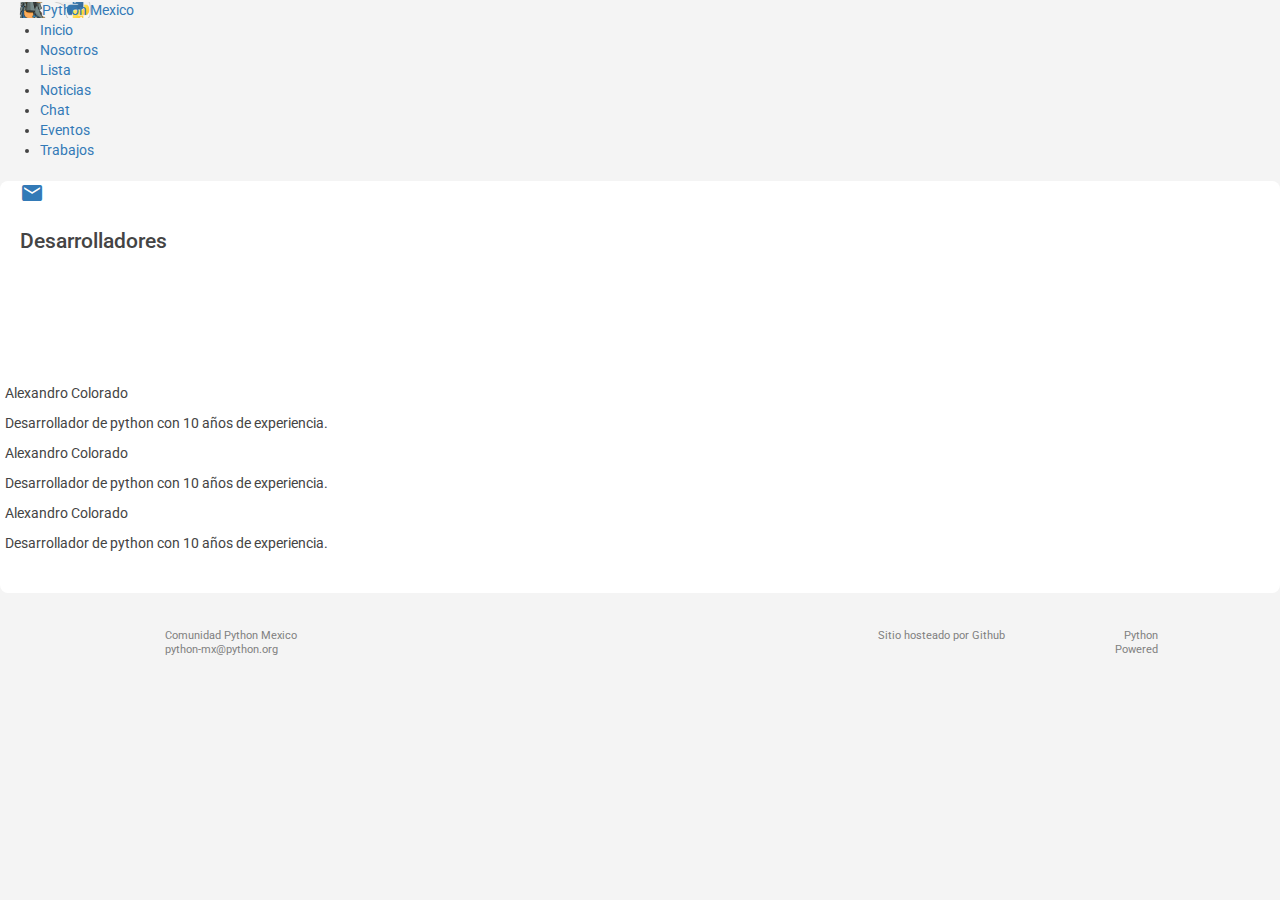
==== trabajo/index.html @ a0f5779c "add img-circle to the profile images" ====
<!DOCTYPE html>
<html lang="es">
    <head>
        <meta charset="utf-8">
        <meta name="robots" content="index, follow">
        <meta http-equiv="X-UA-Compatible" content="IE=edge">
        <meta name="viewport" content="width=device-width, initial-scale=1">
        <title>
             Python Mexico
        </title>
        <link rel="stylesheet" href="//maxcdn.bootstrapcdn.com/bootstrap/3.2.0/css/bootstrap.min.css">
        <link rel="stylesheet" href="//maxcdn.bootstrapcdn.com/font-awesome/4.1.0/css/font-awesome.min.css">
        <link rel="stylesheet" href="/static/css/animate.css">
        <link rel="stylesheet" href="/static/css/styles.css">

         

        <!--[if lt IE 9]>
            <script src="https://oss.maxcdn.com/libs/html5shiv/3.7.0/html5shiv.js"></script>
            <script src="https://oss.maxcdn.com/libs/respond.js/1.4.2/respond.min.js"></script>
        <![endif]-->

        <script src="/static/jquery/1.11.0/jquery.min.js"></script>
        <script src="/static/bootstrap/3.1.1/js/bootstrap.min.js"></script>
        <script src="/static/bootstrap/3.1.1/js/bootstrap-growl.min.js"></script>

		<!-- Materialize CSS -->
        <link rel="stylesheet" href="/static/css/materialize.min.css" />
        <link rel="stylesheet" href="/static/css/mobile.css" />
		<link href="http://fonts.googleapis.com/icon?family=Material+Icons" rel="stylesheet">
        <script src="/static/js/materialize.min.js"></script>

        <script src="/static/js/web.js"></script>
		<script src="/static/js/brython.js"></script>
		<script id="pyscript" type="text/python" src="/static/js/feeds.py"></script>
        <link rel="icon" href="/static/img/icons/pyar.ico" type="image/ico">

       <style type="text/css">
			.gitter-chat-embed-action-bar { 
				margin-top: 80px; 
				background: transparent; 
				margin-right: 50px; 
			}	
		</style> 


    </head>
    <body onLoad="brython()">

        



<header id="header" class="navbar navbar-static-top" role="banner">
		<nav class="indigo accent-4">
		  <div class="nav-wrapper ">
			<a href="/" id="logo" class="brand-logo left">Python Mexico</a>
			<ul id="nav-mobile" class="right hide-on-med-and-down">
				<li>
					<a href="/"><span class="inicio"></span>Inicio</a>
				</li>
				<li>
					<a href="/nosotros/"><span class="quienes_somos"></span>Nosotros</a>
				</li>
				<li>
					<a href="/lista/"><span class="navbar_lista_de_correo"></span>Lista</a>
				</li>
				<li>
					<a href="/noticias/"><span class="news"></span>Noticias</a>
				</li>
				<li>
					<a href="irc://irc.freenode.net/pythonmx"><span class="irc"></span>Chat</a>
				</li>
				<li>
					<a href="/eventos/"><span class="eventos"></span>Eventos</a>
				</li>
				<li>
					<a href="/trabajo/"><span class="jobs"></span>Trabajos</a>
				</li>
			</ul>
		   </div>
		</nav>
</header>


<main id="main" role="main">

<!-- floating button -->
<div class="fixed-action-btn" style="bottom: 45px; right: 24px">
	<a class="btn-floating btn-large blue modal-trigger" href="#sub">
		<i class="large material-icons">email</i>
	</a>
</div>
  

<div class="row">

  <div class="col-md-8">
	

	<section>
		<h1 class="headertitle">Desarrolladores</h1>
        <div class="row index-content">
            <article class="col s12 m4">
				<img src="" class="profile_image img-circle" />
				<p class="name">Alexandro Colorado</p>
				<p class="description">Desarrollador de python con 10 a&ntilde;os de experiencia.</p>
			</article>
            <article class="col s12 m4">
				<p class="name">Alexandro Colorado</p>
				<p class="description">Desarrollador de python con 10 a&ntilde;os de experiencia.</p>

			</article>

            <article class="col s12 m4">
				<p class="name">Alexandro Colorado</p>
				<p class="description">Desarrollador de python con 10 a&ntilde;os de experiencia.</p>

			</article>
		</div>
		<div class="row">
		<article class="col s12 m4">

			</article>
            <article class="col s12 m4">

			</article>

            <article class="col s12 m4">

			</article>
		</div>
	</section>
	</div>
</div>

     <!--/container-->

	 <!-- Modal dialog -->
	 <div id="sub" class="modal">
		 <div class="modal-content">
			 <h4>Inscribete</h4>
			 
			 <!-- Subscription form -->
		 <form class="">
			 <i class="material-icons prefix">email</i>
			 <input id="icon_prefix" type="email" class="validate" />
			 <label for="icon_prefix">Inserta tu correo</label>
			 <div class="row">
			 <div class="col s6 offset-s8">
			 <a href="#!" class="modal-action modal-close waves-effect waves-green btn">Enviar</a>
			 <a href="#!" class="modal-action modal-close waves-effect pink accent-2 btn">Cerrar</a>
			 </div>
			 </div>
		 </form>

		 </div>
	 </div>
	 <!-- Modal dialog CLOSE -->

</main>

            
        

        <footer id="footer" class="container">
    <div class="row">
        <div class="col-xs-6">
            <ul class="list-inline left">
                <li class="pyar"><a href="/">Comunidad Python Mexico</a><br><a href="mailto:python-mx@python.org">python-mx@python.org</a></li>
            </ul>
        </div>
        <div class="col-xs-6">
            <ul class="list-inline right">
                <li class="usla"><a href="http://github.org/">Sitio hosteado por Github</li>
                <li class="python"><a href="https://github.com/PythonMexico/pythonmexico.github.io">Python<br>Powered</a></li>
            </ul>
        </div>
    </div>
</footer>


        <script type="text/javascript">
            function csrfSafeMethod(method) {
            // these HTTP methods do not require CSRF protection
                return (/^(GET|HEAD|OPTIONS|TRACE)$/.test(method));
            }
            $.ajaxSetup({
                beforeSend: function(xhr, settings) {
                    if (!csrfSafeMethod(settings.type) && !this.crossDomain) {
                        xhr.setRequestHeader("X-CSRFToken", 'oZ0FX8Bn7lEV84BfEJUZn6gDTkQkiDRt');
                    }
                }
            });

       // initialize modal javascript
			$(document).ready(function() {
				$('.modal-trigger').leanModal();
			});
        </script>
		<script>
		  ((window.gitter = {}).chat = {}).options = {
			room: 'PythonMexico/pythonmexico.github.io'
		  };
		</script>
		<script src="https://sidecar.gitter.im/dist/sidecar.v1.js" async defer></script>
    </body>
</html>
---- static/css/styles.css ----
@import url(http://fonts.googleapis.com/css?family=Ubuntu+Mono:400,400italic,700);
@import url(http://fonts.googleapis.com/css?family=Roboto:400,700);

/*
 * General
 */
body, td, tr, div, p, form, input,
select, textarea, font {
    font-family: 'Roboto';
}

body {
    background-color: #f4f4f4;
    color: #444;
}

a.http:before {
        content: url(/static/img/moin-www.png);
        margin: 0 0.2em;
}
p {
    margin-top: 10px;
}

/*
 * Main
 */
.page-header {
    color: #FB8B00;
    margin-top: 30px;
}
#main {
    background: #fff;
    border-radius: 8px;
    padding: 0px 20px 30px;
}

@media (max-width: 992px) {
    #main {
        padding-top: 20px;
    }
}

#main > div.row > div.col-md-8 div.row > article.col-sm-4 > div.img {
        background-image: url(/static/img/icons/icons.png);
        height: 62px;
        width: 62px;
        margin: 0 auto;
}


#main > div.row > div.col-md-8 div.row > article.col-sm-4 > div.img.aprendiendo_python {
        background-position: 62px 0;
}
#main > div.row > div.col-md-8 div.row > article.col-sm-4 > div.img.proyectos_comunidad {
        background-position: -201px 0;
}
#main > div.row > div.col-md-8 div.row > article.col-sm-4 > div.img.lista_correo {
        background-position: -134px 0;
}
#main > div.row > div.col-md-8 div.row > article.col-sm-4 > div.img.wiki {
        background-position: -67px 0;
}
#main > div.row > div.col-md-8 div.row > article.col-sm-4 > div.img.adopta_un_newbie {
        background-position: -268px 0;
}

/*
 * Ribbon
 */

/*
#ribbon {
	top: 140px;
	left: -48px;
	width: 100%;
	height: 137px;
	padding-left: 17px;
	position: absolute;
	background-color: #39ade6;
}

#ribbon:after {
	right:0;
	bottom:-25px;
	width: 41px;
	height: 25px;
	content: "";
	position: absolute;
	background: url(/static/img/ribbon.png);
}
*/

/*
 * Search
 */

iframe#google {
	border:0;
	margin:0;
	padding:0;
	width: 100%;
}

#search-form {
    margin-bottom: 20px;
}

#search-form input {
    color: #999;
    font-weight: bold;
    background: #eee;
    border-color: #eee;
    -webkit-box-shadow: none;
    -moz-box-shadow: none;
    -o-box-shadow: none;
    box-shadow: none;
}

#search-form button {
    background: #ccc;
    color: #fff;
}

#searchResult div.modal-body {
	padding-top:0;
}


/*
 * Panels
 */

.list-group-item {
    background: #eee;
    border: 1px solid #fff;
}

.list-group-item:first-child {
    padding-top: 15px;
    border-top-right-radius: 8px;
    border-top-left-radius: 8px;
	background:#f4f4f4;
}
.list-group-item:last-child {
    padding-top: 15px;
    border-bottom-right-radius: 8px;
    border-bottom-left-radius: 8px;
	background:#f4f4f4;
}

.list-group {
	margin-top:20px;
}

.list-group-item-heading {
    font-weight:bold;
}

h3.list-group-item-heading {
    color: #f0a513;
}

h4.list-group-item-heading {
    color: #2ca8e4;
}

/*
 * Header
 */

#header {
	margin-bottom: 10px;
}

/*
 * Navbar
 */

#logo {
	background-image: url('/static/img/logo-header-textless.png');
	background-repeat: no-repeat;
	background-size: 88px;
	background-position: 10px;
	padding-left: 3em;
}


.navbar-header div.loginreg {
	text-align: center;
	margin-top: 38px;
}
.banner {
    padding: 0px 20px;
    background: 0 0 repeat #35679A url(../img/banner.png);
}
.banner p {
    font-size: 15px;
    text-shadow: 0px 0px 4px #444;
}
.banner h1 {
    text-shadow: 0px 0px 4px #777;
    font-size: 30px;
    font-weight: bold;
    padding-top: 7px;
    padding-left: 95px;
    background: url(../img/python-banner.png) 0 0 no-repeat transparent;
    height: 96px;
}
.banner .bigger {
    font-size: 38px;
    display: block;
}
.banner-wrapper {
    color: white;
}
#header .navbar-brand {
	width: 195px;
	height: 75px;
	display: block;
	text-indent: -9999px;
	background-position: center;
	background-repeat: no-repeat;
	background-image: url(/static/img/logo-header.png);
}

#header button.navbar-toggle {
	margin-top: 30px;
	background-color: #2ca8e4;
}

#header button.navbar-toggle .icon-bar {
	background-color: #fff;
}

#header-navbar-collapse {
	margin-right: -15px;
}
.board-list-item .label-default {
    margin-left: 6px;
}

@media (min-width: 768px) {
	#header-navbar-collapse {
		margin-left: -15px;
	}
}

#header-navbar-collapse > ul {
	margin-right: 0;
}

@media (min-width: 768px) {
	#header-navbar-collapse > ul {
		width: 100%;
	}
}

#header ul.navbar-nav > li {
	background-color: #fff;
}

#header ul.navbar-nav > li > a > span {
        display:block;
        height:25px;
        margin:0 auto;
}

#header ul.navbar-nav > li:not(.active) > a > span {
        background-image: url(/static/img/icons/icons.png);
}

#header ul.navbar-nav > li.active > a > span,
#header ul.navbar-nav > li:hover > a > span {
        background-image: url(/static/img/icons/icons_active.png);
}

#header ul.navbar-nav > li > a > span.inicio {
        width: 25px;
        background-position: -80px 25px;
}

#header ul.navbar-nav > li > a > span.quienes_somos {
        width: 25px;
        background-position: -44px 25px;
}
#header ul.navbar-nav > li > a > span.navbar_lista_de_correo {
    width: 30px;
    background-position: -323px 25px;
}
#header ul.navbar-nav > li > a > span.wiki {
        width: 20px;
        background-position: -292px 25px;
}
#header ul.navbar-nav > li > a > span.news {
        width: 26px;
        background-position: -255px 25px;
}
#header ul.navbar-nav > li > a > span.irc {
        width: 31px;
        background-position: -115px 25px;
}

#header ul.navbar-nav > li > a > span.eventos {
        width: 19px;
        background-position: -191px 25px;
}

#header ul.navbar-nav > li > a > span.pyar {
        width: 26px;
        background-position: -220px 25px;
}

#header ul.navbar-nav > li > a > span.jobs {
        width: 24px;
        background-position: -156px 25px;
}

@media (min-width: 768px) {
	#header ul.navbar-nav > li > a {
		padding-top: 15px;
		padding-bottom: 10px;
		background-color: #fff;
		border-left: 1px solid #f4f4f4;
		border-bottom: 6px solid #fff;
	}
}

#header ul.navbar-nav > li:first-child {
	border-left: 0;
}

@media (min-width: 768px) {
	#header ul.navbar-nav > li {
		width: 11.11%;
	}
}

#header ul.navbar-nav > li > a {
	padding: 0;
	color: #fb8b00;
	font-size: 15px;
	font-weight: bold;
	text-align: center;
	padding-top: 10px;
	padding-bottom: 5px;
}

#header ul.navbar-nav > li > a {
	border-bottom: 4px solid white;
}
#header ul.navbar-nav > li.active > a,
#header ul.navbar-nav > li:hover > a {
	background-color: #39ade6;
	border-bottom: 4px solid #fdca01;
    color: white;
}

@media (min-width: 768px) {
	#header ul.navbar-nav > li.active > a,
	#header ul.navbar-nav > li > a:hover {
		border-bottom: 6px solid #fdca01;
	}
}

/*
 *
 */

h3 {
	color:#35679a;
	font-weight: bold;
}

.headico {
	padding-left:30%;
}

/*
 * Footer
 */

#footer {
	padding-top: 30px;
	padding-bottom: 20px;
	background-color: #f4f4f4;
}

#footer a {
	color: #808080;
	font-size: 11px;
}

@media (min-width: 768px) {
	#footer ul.right {
		float: right;
	}
}

#footer li {
	line-height: 12px;
	padding-top: 5px;
	padding-bottom: 5px;
}

#footer li.pyar {
	padding-left: 100px;
	background-position: 0 center;
	background-repeat: no-repeat;
	background-image: url(/static/img/pyar-footer.png);
}

#footer li.usla,
#footer li.python {
    background-position: right center;
    background-repeat: no-repeat;
    float: left;
    text-align: right;
}
#footer li.usla {
    background-image: url(/static/img/usla-footer.png);
    padding-right: 80px;
}

#footer li.python {
    background-image: url(/static/img/python-footer.png);
    margin-left: 25px;
    padding-right: 52px;
 }
@media (max-width: 992px) {
    #footer li.python {
        clear: left;
        float: right;
        margin: 15px 0 0;
    }
}

/*
 * Inputs and forms
 */
.form-horizontal .form-actions {
    clear: both;
    margin-left: 15px;
}
.textarea.form-control {
    height: 140px;
}

.job-date {
    font-size: 14px;
    margin-left: 10px;
    color: #999;
}

time.published {
    font-size: 0.8em;
    color: #666;
}
.tags-group {
    margin-top: 15px;
    margin-bottom: 15px;
}
.board-list-item, .simple-list-item {
    margin-bottom: 25px;
}
.board-list-item {
    border-left: 3px solid #FDCA01;
    padding-left: 10px;
}
.board-list-item h4, .simple-list-item h4 {
    font-weight: bold;
}
.table.table-no-border tbody > tr > td,
.table.table-no-border tbody > tr > th {
    border-top: 0px none;
}
.board-list-simple-item {
    padding: 10px;
    margin-bottom: 10px;
}
.board-list-simple-item > h3 {
    margin-top: 0px;
}
.board-list-simple-item:nth-child(odd) {
    background-color: #F4F4F4;
}
@media (min-width: 768px) {
	.navbar-header div.loginreg {
		float: left;
	}
    .banner h1, .banner p {
        display: inline-block;
    }
}
@media (min-width: 992px) {
	.navbar-header div.loginreg {
		margin-top:0;
	}
    .banner-wrapper {
       color: white;
       width: 100%;
       position: absolute;
       /* top: 150px; */
    }
    .banner {
        height:137px;
        width: 100%;
        left: 0;
    }
    .index-content, .index-right {
       margin-top: 100px;
    }
    .banner h1 {
        margin-right: 20px;
        font-size: 35px;
    }
    .banner .bigger {
        font-size: 42px;
    }
    .banner p {
        width: 400px;
    }
    #div_id_description > label {
        width: 8.33333%;
    }
    #div_id_description > div {
        width: 60%;
    }
}
@media (min-width: 1200px) {
    .form-horizontal .form-actions {
        margin-left: 106px;
    }
}
@media (min-width: 1290px) {
    .banner-wrapper {
       width: calc(100% - (100% - 1170px)/2 + 41px);
       height: 162px;
    }
    .banner .container {
        position: absolute;
        right: 41px;
    }
    .ribbon {
        width: 41px;
        height: 25px;
        background-image: url(../img/ribbon.png);
        position: absolute;
        right: 0px;
        bottom: 0px;
    }
}

pre {
    font-family: 'Ubuntu Mono', monospace !important;
    font-size: 1em !important;
}

.editable button {
    float: right;
    margin: 0 0 1em 1em;
}

.waliki-nav {
    width: 100%;
    border-top: 1px solid #eee;
    margin-bottom: -20px;

}

.waliki-nav > li > a {
    padding-bottom: 0px;
    padding-top: 0px;
    font-size: 0.85em;
    color: #ccc;
}

a.white {
    color: #fff;
}

a.white:hover {
    color: #fff;
    text-decoration: none;
}

#sub {
	height: 275px;
}

.headertitle {
	font-size: 1.5em;
	margin-right: auto;
	margin-left: auto;
}
---- static/css/mobile.css ----
/* CSS para mobiles */

@media screen  and (device-width: 640px) {
.gitter-chat-embed-action-bar {display: none; }
.gitter-open-chat-embed {display: none; }
}
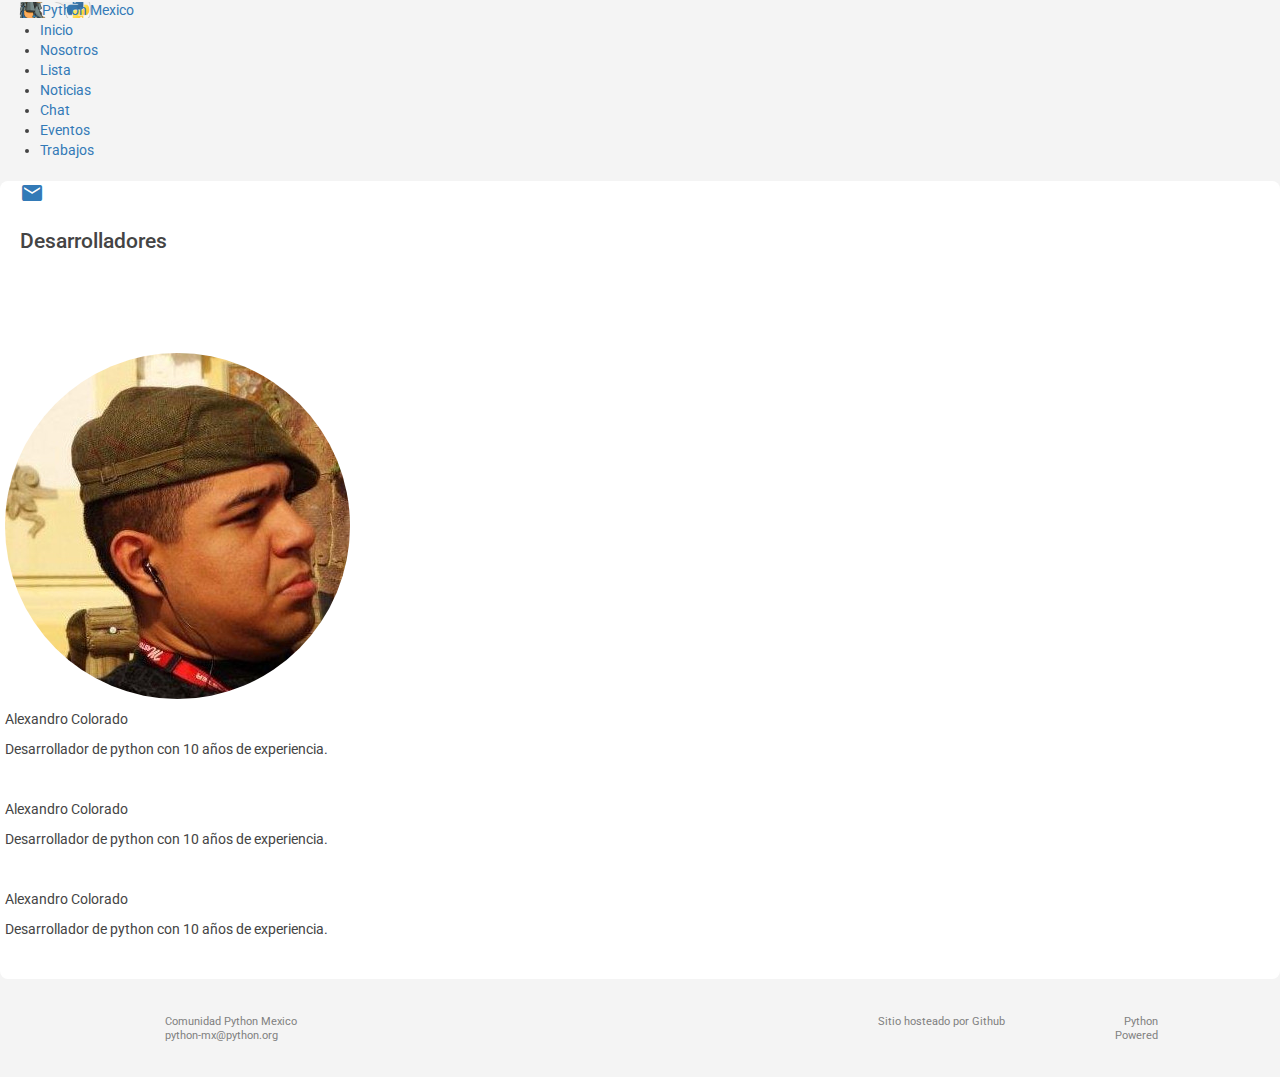
==== commit 13c23d2b: "added some font style" ====
--- a/trabajo/index.html
+++ b/trabajo/index.html
@@ -102,17 +102,19 @@
 		<h1 class="headertitle">Desarrolladores</h1>
         <div class="row index-content">
             <article class="col s12 m4">
+				<img src="img/alexandro.jpg" class="profile_image img-circle" />
+				<p class="name">Alexandro Colorado</p>
+				<p class="description">Desarrollador de python con 10 a&ntilde;os de experiencia.</p>
+			</article>
+            <article class="col s12 m4">
 				<img src="" class="profile_image img-circle" />
 				<p class="name">Alexandro Colorado</p>
 				<p class="description">Desarrollador de python con 10 a&ntilde;os de experiencia.</p>
-			</article>
-            <article class="col s12 m4">
-				<p class="name">Alexandro Colorado</p>
-				<p class="description">Desarrollador de python con 10 a&ntilde;os de experiencia.</p>
-
-			</article>
-
-            <article class="col s12 m4">
+
+			</article>
+
+            <article class="col s12 m4">
+				<img src="" class="profile_image img-circle" />
 				<p class="name">Alexandro Colorado</p>
 				<p class="description">Desarrollador de python con 10 a&ntilde;os de experiencia.</p>
 
